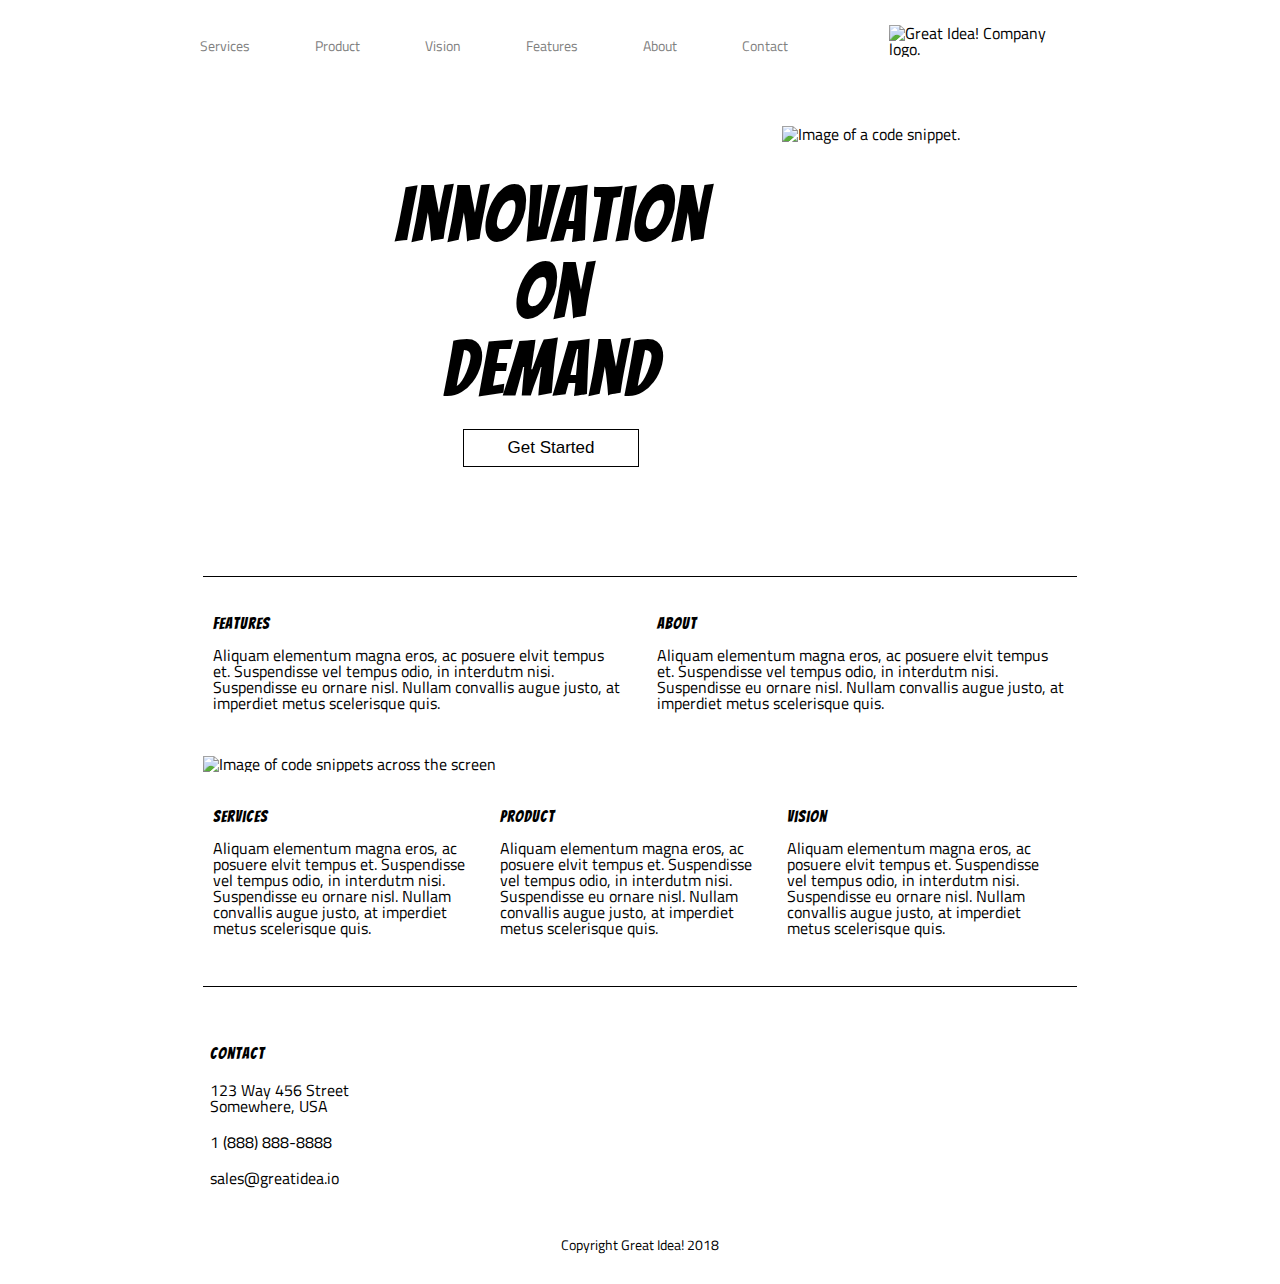
==== index.html @ 1f382cde "not finished" ====
<!doctype html>

<html lang="en">
<head>
  <meta charset="utf-8">
  <meta name="viewport" content="width=device-width, initial=scale=1.0">
  <title>Great Idea - Responsive I</title>

  <link href="https://fonts.googleapis.com/css?family=Bangers|Titillium+Web" rel="stylesheet">
  <link rel="stylesheet" href="css/index.css">

</head>

<body>
<!-- Use past code you created here for Great Idea Web Page or past solution for Great Idea Web Page HTML here! -->
<div class="container">

  <header>
    
    <nav>
      <a href="services.html">Services</a>
      <a href="#">Product</a>
      <a href="#">Vision</a>
      <a href="#">Features</a>
      <a href="#">About</a>
      <a href="#">Contact</a>
    </nav>
    <img class="logo" src="https://tk-assets.lambdaschool.com/c7e8c14d-d7ad-4d21-9c18-4a68c77e5ad5_logo.png" alt="Great Idea! Company logo.">
  
  </header>

  <section class="cta">
    <div class="cta-text">
      <h1>Innovation<br> On<br> Demand</h1>
      <button>Get Started</button>
    </div>
    <img class="code-pic" src="img/header-img.png" alt="Image of a code snippet.">
  </section>

  <section class="main-content">

    <div class="top-content">
      <div class="text-content">
        <h4>Features</h4>
        <p>Aliquam elementum magna eros, ac posuere elvit tempus et. Suspendisse vel tempus odio, in interdutm nisi. Suspendisse eu ornare nisl. Nullam convallis augue justo, at imperdiet metus scelerisque quis.</p>
      </div>
      <div class="text-content">
        <h4>About</h4>
        <p>Aliquam elementum magna eros, ac posuere elvit tempus et. Suspendisse vel tempus odio, in interdutm nisi. Suspendisse eu ornare nisl. Nullam convallis augue justo, at imperdiet metus scelerisque quis.</p>
      </div>
    </div>

    <img class="middle-img" src="img/mid-page-accent.jpg" alt="Image of code snippets across the screen">

    <div class="bottom-content">
      <div class="text-content">
        <h4>Services</h4>
        <p>Aliquam elementum magna eros, ac posuere elvit tempus et. Suspendisse vel tempus odio, in interdutm nisi. Suspendisse eu ornare nisl. Nullam convallis augue justo, at imperdiet metus scelerisque quis.</p>
      </div>
      <div class="text-content">
        <h4>Product</h4>
        <p>Aliquam elementum magna eros, ac posuere elvit tempus et. Suspendisse vel tempus odio, in interdutm nisi. Suspendisse eu ornare nisl. Nullam convallis augue justo, at imperdiet metus scelerisque quis.</p>
      </div>
      <div class="text-content">
        <h4>Vision</h4>
        <p>Aliquam elementum magna eros, ac posuere elvit tempus et. Suspendisse vel tempus odio, in interdutm nisi. Suspendisse eu ornare nisl. Nullam convallis augue justo, at imperdiet metus scelerisque quis.</p>
      </div>
    </div>

  </section>

  <section class="contact">

    <h4>Contact</h4>

    <p>123 Way 456 Street<br> Somewhere, USA</p>

    <p>1 (888) 888-8888</p>

    <p>sales@greatidea.io</p>

  </section>

  <footer>
    <p>Copyright Great Idea! 2018</p>
  </footer>

</div><!-- container -->
</body>
</html>
---- css/index.css ----
/* Use your own code or past solution for Great Idea Web Page CSS here! */
/* http://meyerweb.com/eric/tools/css/reset/ 
   v2.0 | 20110126
   License: none (public domain)
*/

html, body, div, span, applet, object, iframe,
h1, h2, h3, h4, h5, h6, p, blockquote, pre,
a, abbr, acronym, address, big, cite, code,
del, dfn, em, img, ins, kbd, q, s, samp,
small, strike, strong, sub, sup, tt, var,
b, u, i, center,
dl, dt, dd, ol, ul, li,
fieldset, form, label, legend,
table, caption, tbody, tfoot, thead, tr, th, td,
article, aside, canvas, details, embed, 
figure, figcaption, footer, header, hgroup, 
menu, nav, output, ruby, section, summary,
time, mark, audio, video {
	margin: 0;
	padding: 0;
	border: 0;
	font-size: 100%;
	font: inherit;
	vertical-align: baseline;
}
/* HTML5 display-role reset for older browsers */
article, aside, details, figcaption, figure, 
footer, header, hgroup, menu, nav, section {
	display: block;
}
body {
	line-height: 1;
}
ol, ul {
	list-style: none;
}
blockquote, q {
	quotes: none;
}
blockquote:before, blockquote:after,
q:before, q:after {
	content: '';
	content: none;
}
table {
	border-collapse: collapse;
	border-spacing: 0;
}

/* Set every element's box-sizing to border-box */
* {
    box-sizing: border-box;
}

html, body {
    height: 100%;
    font-family: 'Titillium Web', sans-serif;
}

h1, h2, h3, h4, h5 {
    font-family: 'Bangers', cursive;
    letter-spacing: 1px;
    margin-bottom: 15px;
}

/* Copy and paste your work from yesterday here and start to refactor into flexbox */
.container {
	width: 880px;
	/* TB LR */
	margin: 0 auto;
	display: flex;
	flex-direction: column;
	align-items: center;
	/* flex-wrap: wrap; */
  }
  
  /* header */
  
  header nav {
	/* display: inline-block; */
	width: 691px;
	vertical-align: top;
	margin-top: 35px;
	display:flex;
	flex-direction: column;
	align-items: center;
	

  }
  
  header nav a {
	margin-right: 65px;
	font-size: 14px;
	color: gray;
	text-decoration: none;
  }
  
  header nav a:hover {
	text-decoration: underline;
  }
  
  header nav a:first-child {
	margin-left: 0;
  }
  
  header nav a:last-child {
	margin-right: 0;
  }
  
  header .logo {
	margin-top: 25px;

  }
   header {
	  display: flex;
	  flex-direction: row;
	 
  }
  header nav{
	  display: flex;
	  flex-direction: row;
  }
  
  /* cta */
  
  .cta .cta-text {
	/* display: inline-block; */
	vertical-align: top;
	font-size: 77px;
	margin-top: 120px;
	text-align: center;
	padding: 0px 75px;
  }
  .cta {
	  display: flex;
	  flex-direction: row;
  }
  .cta .cta-text button {
	background: white;
	vertical-align: top;
	margin-top: 6px;
	padding: 8px 44px;
	font-size: 17px;
	border: 1px solid black;
	cursor: pointer;
  }
  
  .cta .cta-text button:hover {
	background: black;
	color: white;
  }
  
  .cta img {
	/* display: inline-block; */
	margin-top: 69px;
  }
  
  .main-content {
	border-top: 1px solid black;
	margin-top: 76px;
	padding-top: 39px;
  }
  
  .main-content .top-content {
	padding: 0 10px;
  }
  .top-content{
	  display: flex;
	  flex-direction: row;
  }
  .main-content .top-content .text-content {
	width: 410px;
	/* display: inline-block; */
	margin-right: 34px;
  }
  
  .main-content .top-content .text-content:last-child {
	margin-right: 0;
  }
  
  .main-content .middle-img {
	margin-top: 45px;
  }
  
  .main-content .bottom-content {
	margin-top: 37px;
	padding: 0 10px;
	padding-bottom: 50px;
	border-bottom: 1px solid black;

  }
  .bottom-content {
	  display: flex;
	  flex-direction: row;
	 
  }
  .main-content .bottom-content .text-content {
	width: 275px;
	/* display: inline-block; */
	margin-right: 12px;
  }
  
  .main-content .bottom-content .text-content:last-child {
	margin-right: 0;
  }
  
  .contact {
	margin-top: 20px;
	
	padding: 39px 10px 0;
	margin-right: auto;
  }
  
  .contact p {
	margin: 20px 0;
  }
  
  footer {
	display: flex;
	justify-content: center;
	margin: 32px 0;
	text-align: center;
	font-size: 14px;
  }

/*  Meida Queries */

@media screen and (max-width: 767px){
*{
   
}

header {
    display: flex;
    flex-direction: column;
    align-items: center;
    
}

header nav{
    display: flex;
    flex-direction: column;
}

header .logo{
    display: flex;
    order: -1;
}

header nav a{
    border-bottom: 1px solid black;
    border-top:
}


header nav a:last-child {
    margin-right: 60px;
  }

.code-pic {
    display: none;
}



}
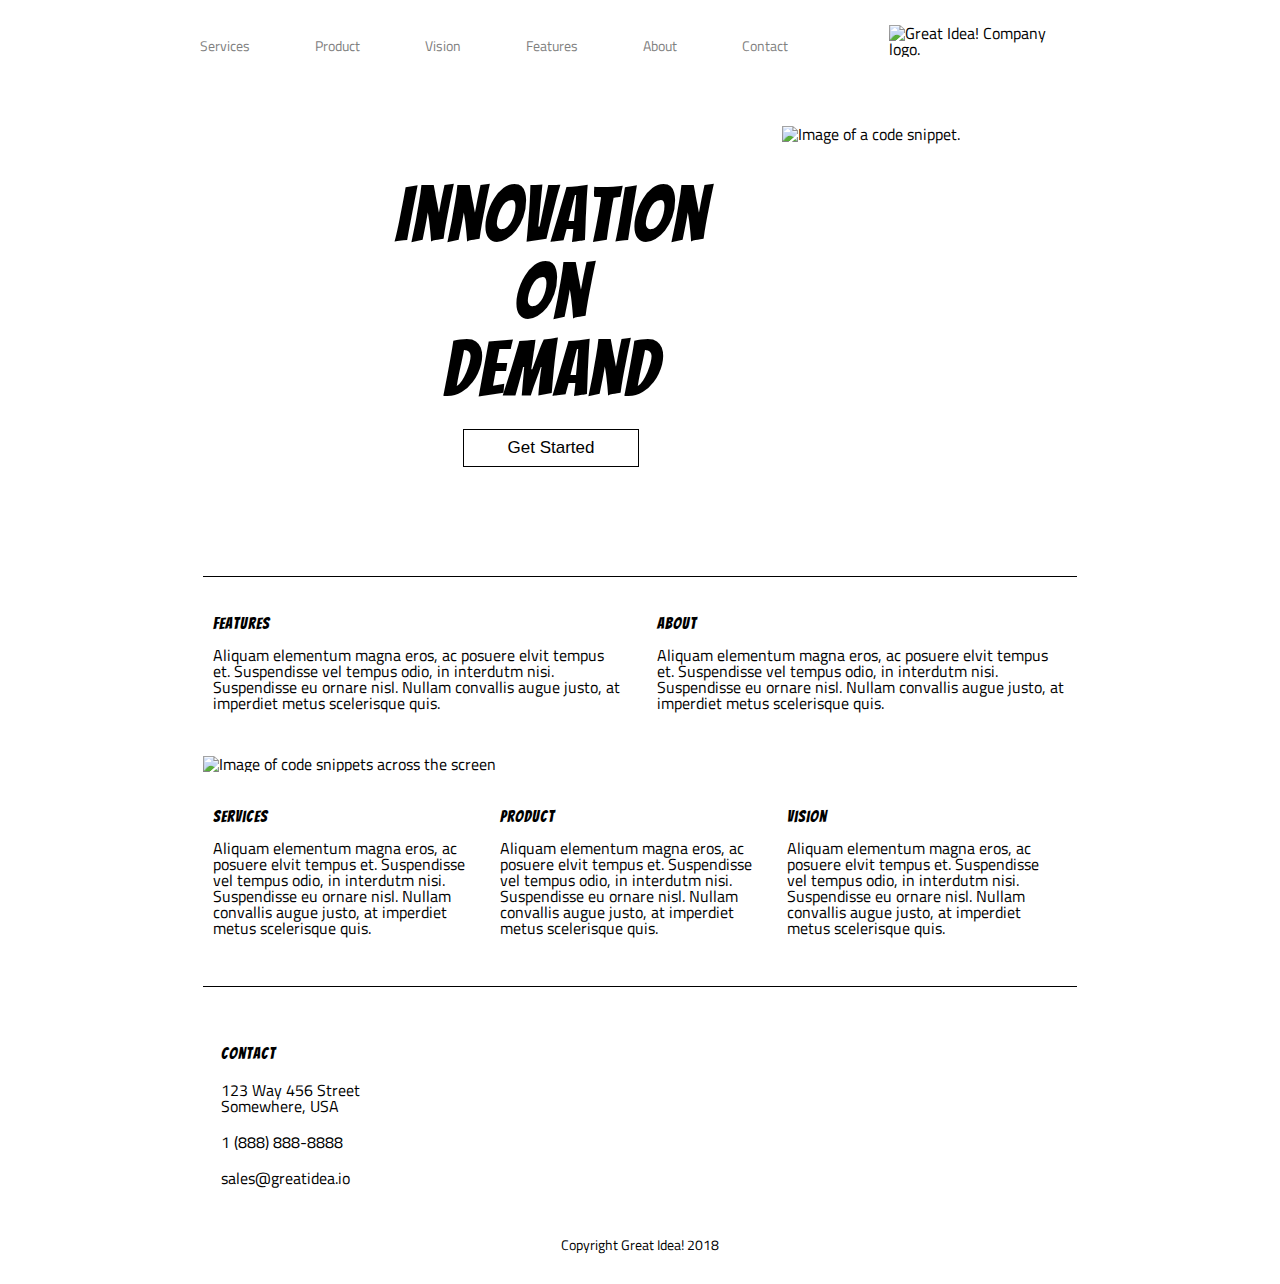
==== commit 94fb3ff8: "build 1" ====
--- a/index.html
+++ b/index.html
@@ -49,9 +49,9 @@
         <p>Aliquam elementum magna eros, ac posuere elvit tempus et. Suspendisse vel tempus odio, in interdutm nisi. Suspendisse eu ornare nisl. Nullam convallis augue justo, at imperdiet metus scelerisque quis.</p>
       </div>
     </div>
-
+    <div class = "middle-img-box">
     <img class="middle-img" src="img/mid-page-accent.jpg" alt="Image of code snippets across the screen">
-
+  </div>
     <div class="bottom-content">
       <div class="text-content">
         <h4>Services</h4>
@@ -69,8 +69,8 @@
 
   </section>
 
-  <section class="contact">
-
+  <section class="contact-box">
+    <div class="contact">
     <h4>Contact</h4>
 
     <p>123 Way 456 Street<br> Somewhere, USA</p>
@@ -78,7 +78,7 @@
     <p>1 (888) 888-8888</p>
 
     <p>sales@greatidea.io</p>
-
+  </div>
   </section>
 
   <footer>
--- a/css/index.css
+++ b/css/index.css
@@ -1,4 +1,3 @@
-/* Use your own code or past solution for Great Idea Web Page CSS here! */
 /* http://meyerweb.com/eric/tools/css/reset/ 
    v2.0 | 20110126
    License: none (public domain)
@@ -210,6 +209,7 @@
 	
 	padding: 39px 10px 0;
 	margin-right: auto;
+	margin-right: 700px;
   }
   
   .contact p {
@@ -222,48 +222,125 @@
 	margin: 32px 0;
 	text-align: center;
 	font-size: 14px;
-  }
+
+  }
+
+
+
 
 /*  Meida Queries */
 
-@media screen and (max-width: 767px){
+
+
+@media screen and (max-width: 800px){
+
+
+
+}
+
+
+@media screen and (max-width: 500px){
 *{
-   
-}
-
-header {
+ 
+}
+
+ header {
     display: flex;
     flex-direction: column;
-    align-items: center;
+	 align-items: center; 
+	 justify-content: center;
     
 }
 
 header nav{
     display: flex;
-    flex-direction: column;
+	flex-direction: column;
+	justify-content: center;
+	align-items: center;
+	margin: 1px;
+	
 }
 
 header .logo{
-    display: flex;
-    order: -1;
+	display: flex;
+	margin-right: 40px;
+	order: -1;
+	padding: 15px 500px;
+	border-bottom: 1px solid black;
+
+	margin-bottom: 1px;
 }
 
 header nav a{
-    border-bottom: 1px solid black;
-    border-top:
+	box-sizing: content-box;
+  
+	font-size: 200%;
+	padding:25px 100%;
+	border-bottom: 1px solid black;
+	
 }
 
 
 header nav a:last-child {
     margin-right: 60px;
   }
-
+.cta {
+	display: flex;
+	justify-content: center;
+	align-content: center;
+	margin-right: 80px;
+	
+	/* border: 1px solid black; */
+}
+.cta-text{
+	/* border: 1px solid black; */
+	/* margin-top: 20%; */
+}
 .code-pic {
     display: none;
 }
 
-
-
-}
-
-
+.top-content{
+	display: flex;
+	flex-direction: column;
+	
+	align-items: center;
+}
+.text-content {
+	margin: 25px 0;
+}
+.middle-img-box{
+	display: flex;
+	justify-content: center;
+}
+.main-content .top-content .text-content:last-child {
+	margin-right: 30px;
+  }
+.middle-img {
+	width: 50%;
+	height: 50%;
+	margin: 0;
+}
+
+.bottom-content {
+	display: flex;
+	flex-direction: column;
+	
+	align-items: center;
+	margin-right: 0px;
+}
+
+.main-content .bottom-content .text-content:last-child {
+	margin-right: 30px;
+  }
+.contact-box {
+	display: flex;
+	margin-right: 300px;
+	align-items: flex-start;
+  }
+} 
+
+
+
+
+
